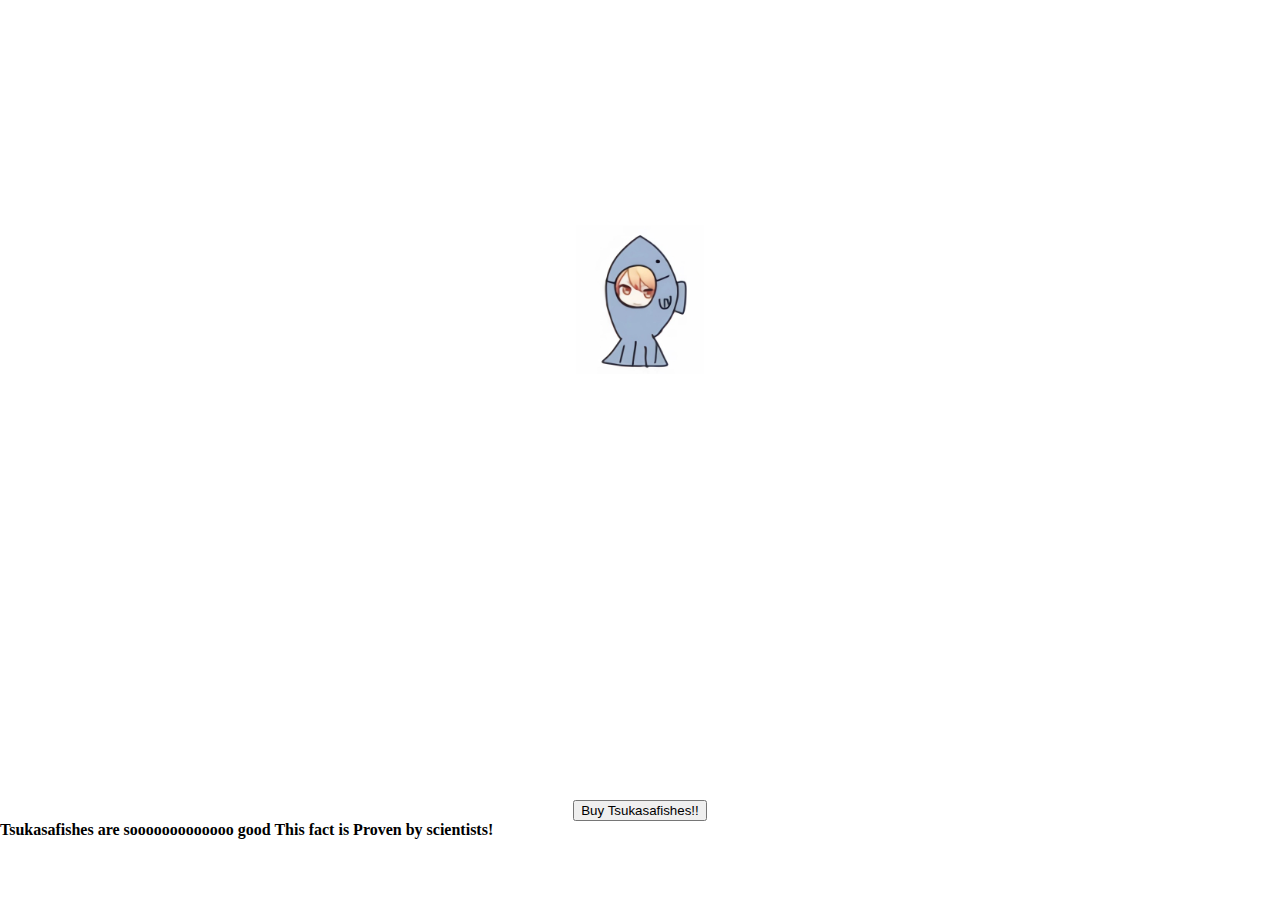
==== index.html @ 1de615fd "Update and rename Main.html to index.html" ====
<!DOCTYPE html>  
<html lang="en">
<head> 
    <meta charset="UTF-8">
    <title>Tsukasafishes!!!!!</title>
    <link rel="stylesheet" href="style.css">
    <style>
        button{
            display: block;
            margin: auto;
            margin-top: 800px;
        }
    </style>
</head>
<body> 

    <img src="Fish.jpg" alt="" class="type1 type2">
    <button>Buy Tsukasafishes!!</button>
    <b>Tsukasafishes are sooooooooooooo good This fact is Proven by scientists!</b class="TextFishes Textfishes">
</body>
</html>
---- style.css ----
body{
    margin: 0px;
    padding: 0px;
}
.type1{
    width: 10%;
    display: block;
    margin: 0px auto;
    padding-bottom: 300px;
}
.type2{
    width: 10%;
    position: absolute;
    top: 50%;
    left: 50%;
    transform: translate(-50%,-50%);
}
.buttoncenter{
    display: block;
    margin: auto;
}
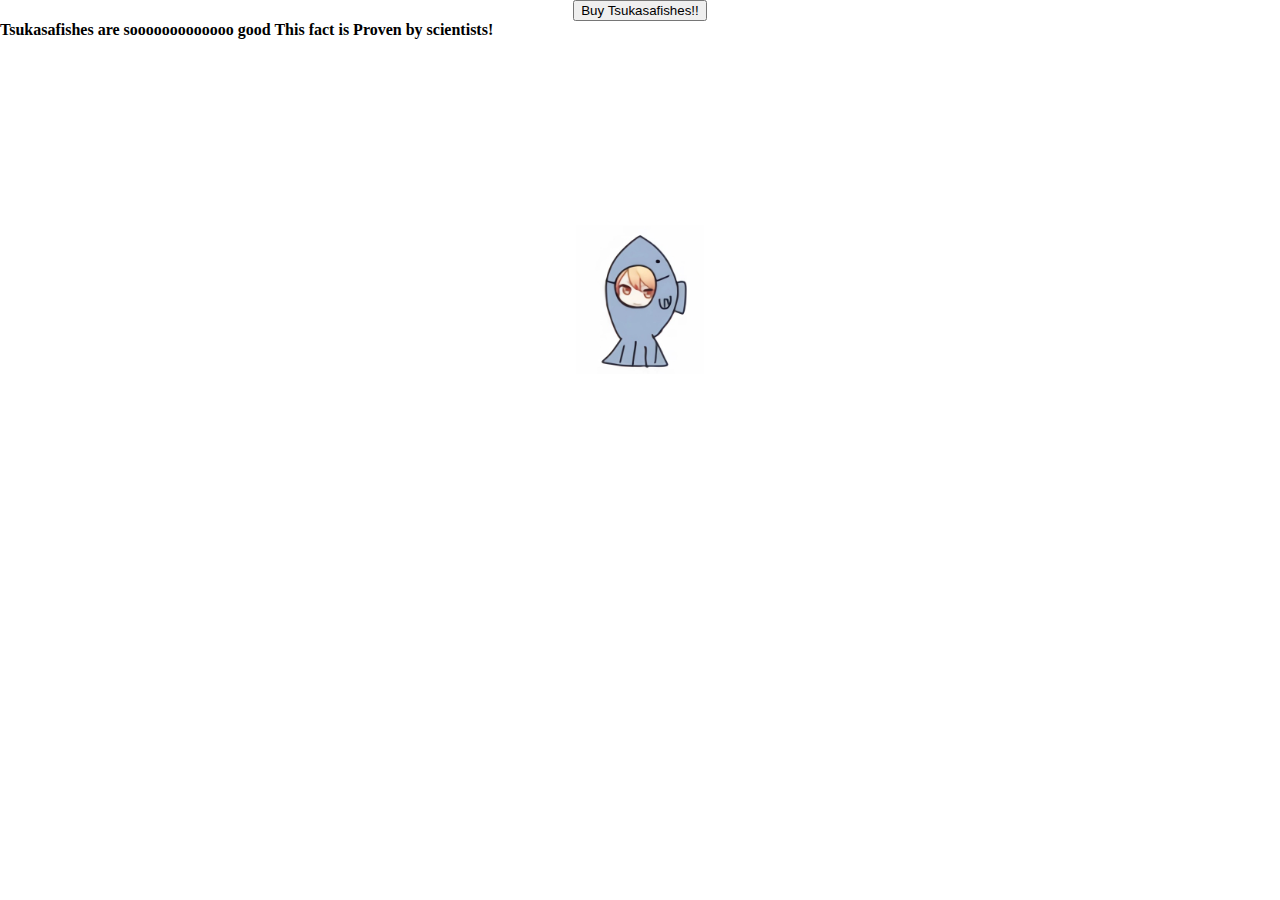
==== commit dc2ea114: "Update index.html" ====
--- a/index.html
+++ b/index.html
@@ -8,7 +8,7 @@
         button{
             display: block;
             margin: auto;
-            margin-top: 800px;
+            margin-top: 800px auto;
         }
     </style>
 </head>
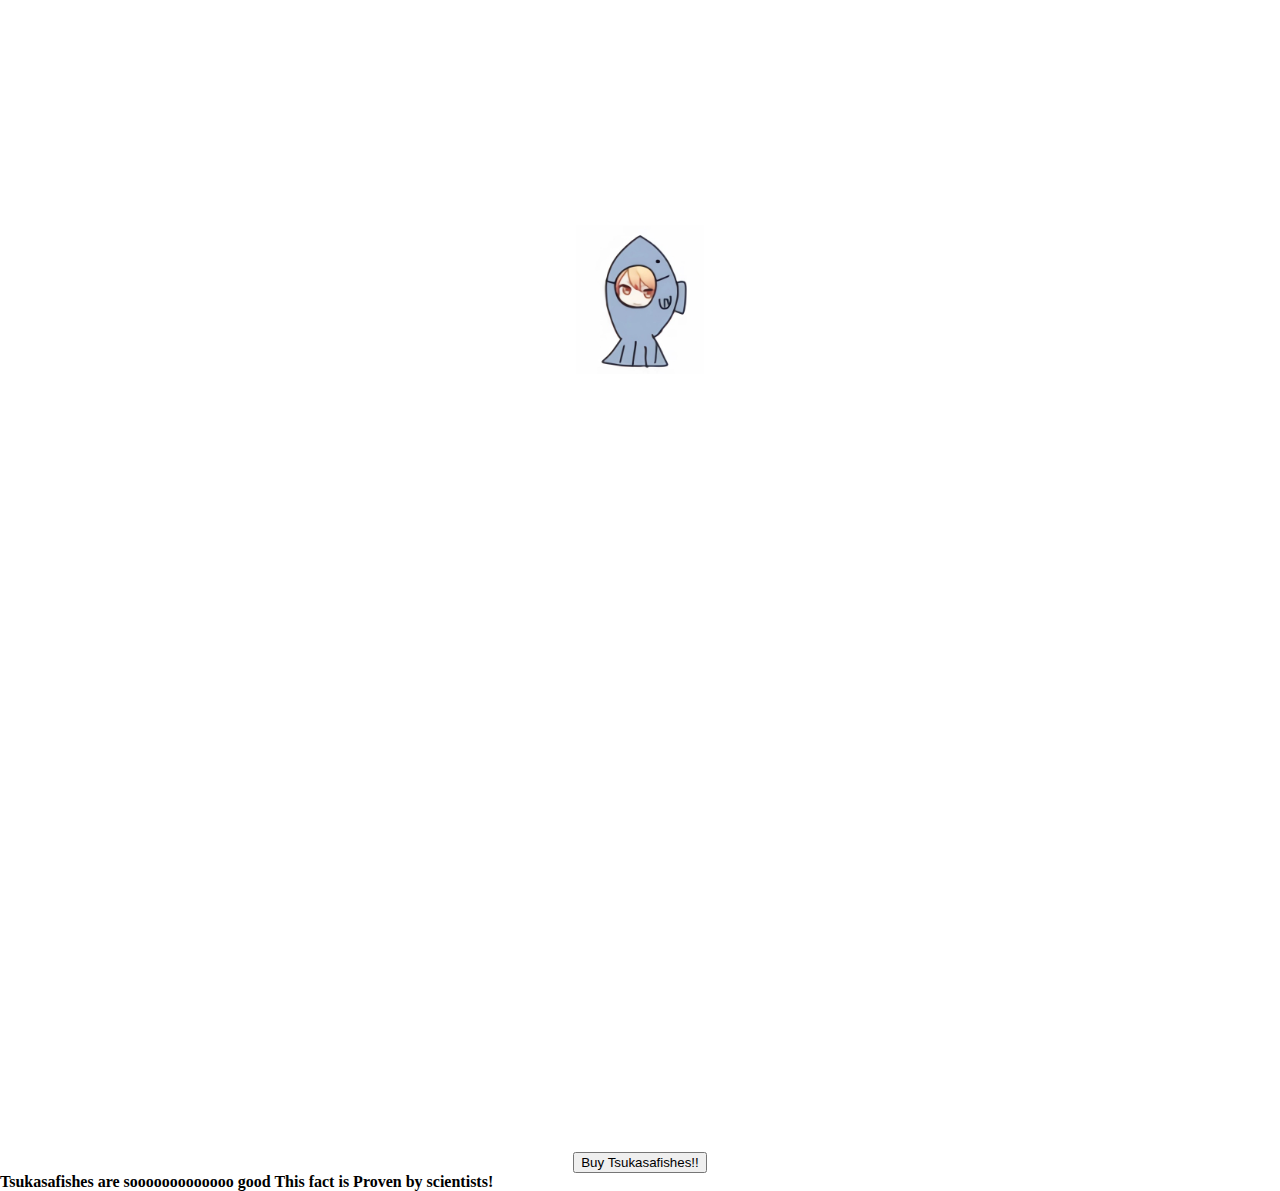
==== commit 96ec2e50: "Update index.html" ====
--- a/index.html
+++ b/index.html
@@ -8,14 +8,14 @@
         button{
             display: block;
             margin: auto;
-            margin-top: 800px auto;
+            margin-top: 90%;
         }
     </style>
 </head>
 <body> 
 
     <img src="Fish.jpg" alt="" class="type1 type2">
-    <button>Buy Tsukasafishes!!</button>
+    <button>Buy Tsukasafishes!!</button class="type4">
     <b>Tsukasafishes are sooooooooooooo good This fact is Proven by scientists!</b class="TextFishes Textfishes">
 </body>
 </html>
--- a/style.css
+++ b/style.css
@@ -18,4 +18,7 @@
 .buttoncenter{
     display: block;
     margin: auto;
-}+}
+.type4{
+    padding: 100px;
+}
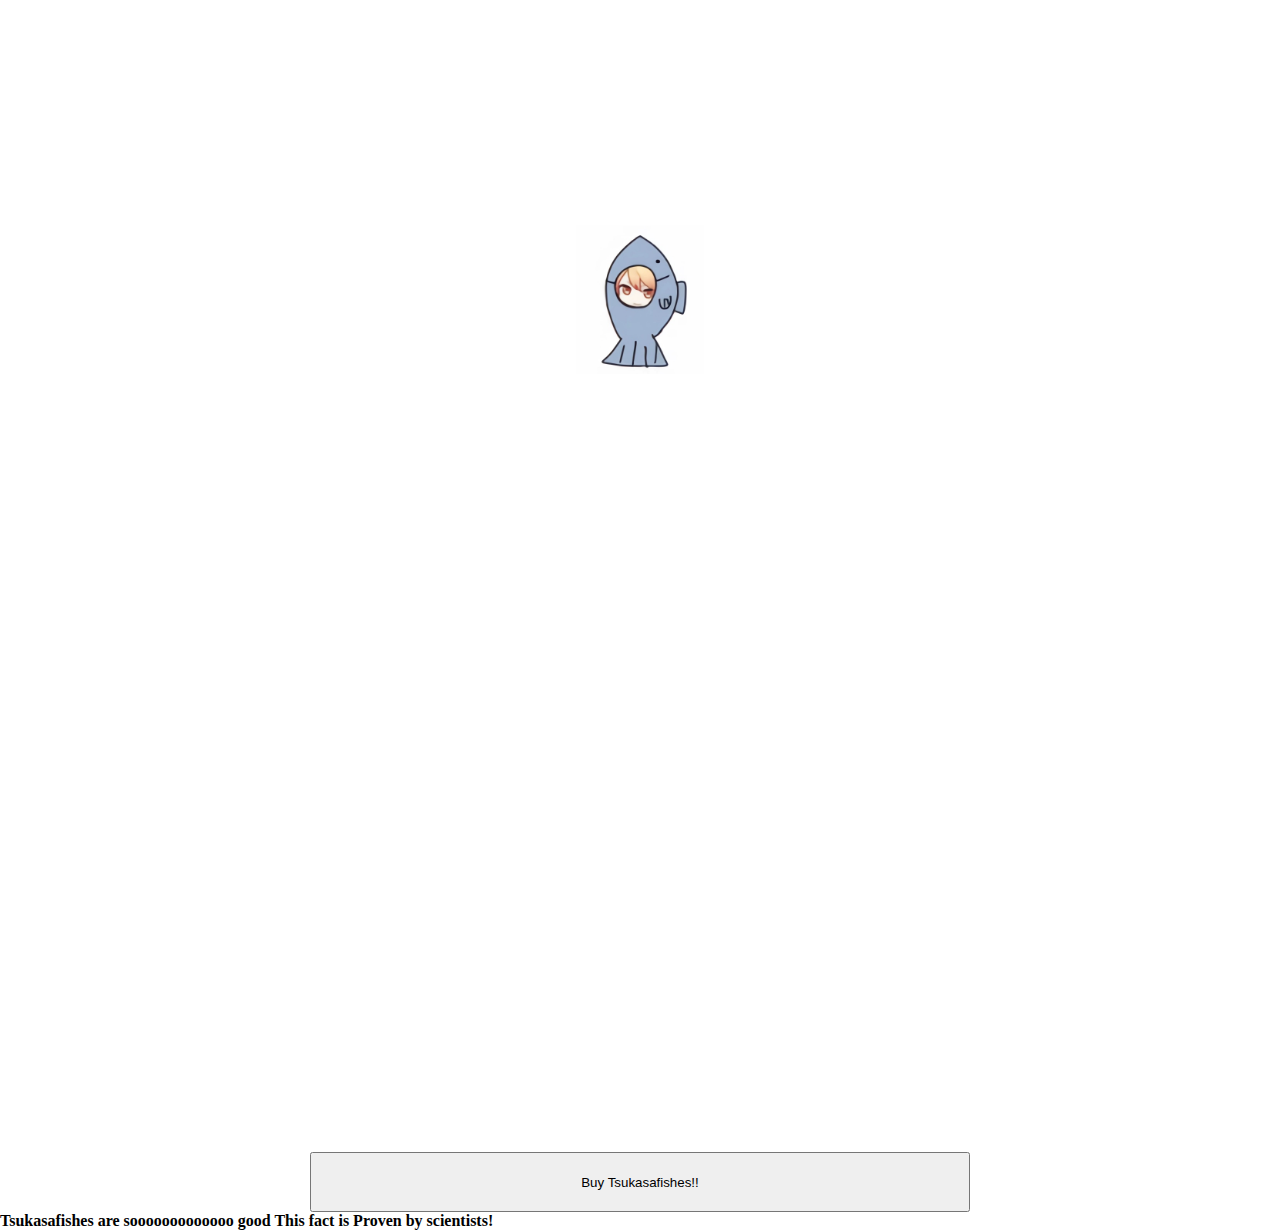
==== commit 44c7710c: "Update index.html" ====
--- a/index.html
+++ b/index.html
@@ -9,6 +9,8 @@
             display: block;
             margin: auto;
             margin-top: 90%;
+            width: 660px;
+            height: 60px;
         }
     </style>
 </head>
